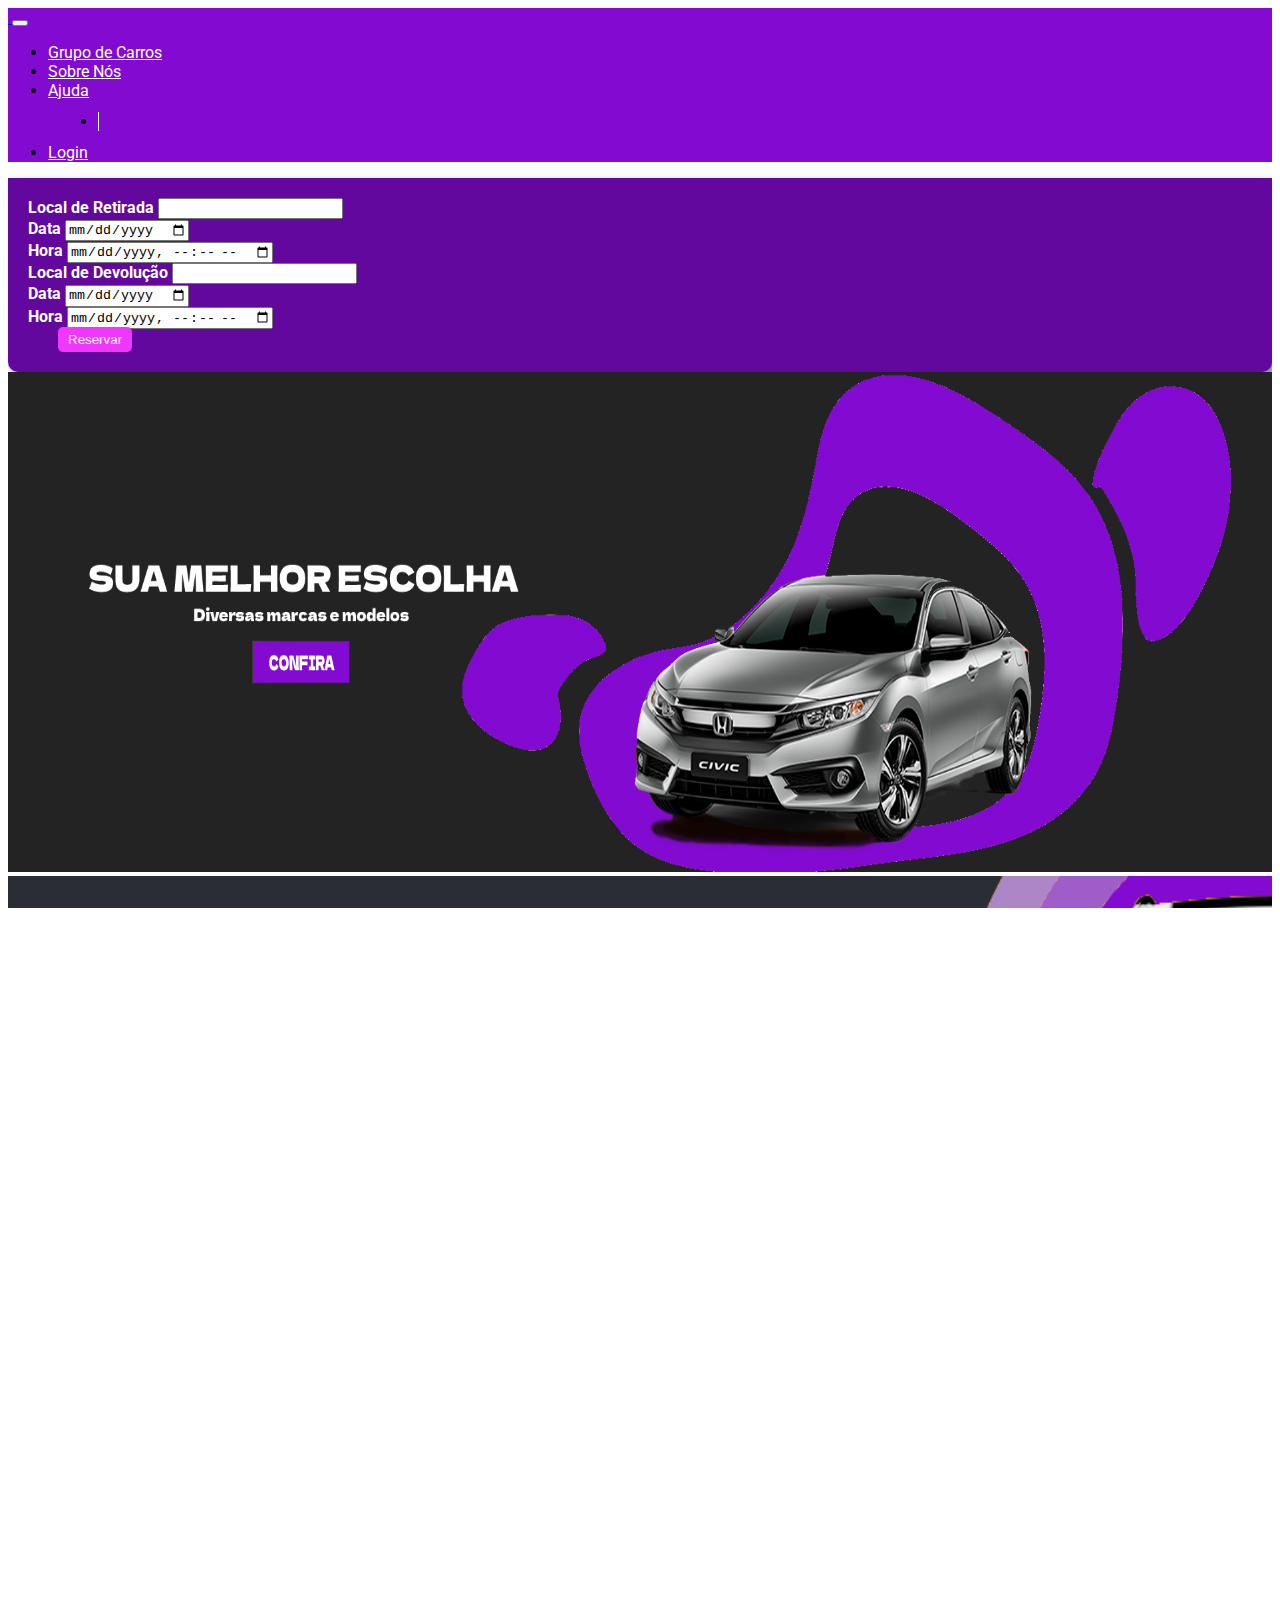
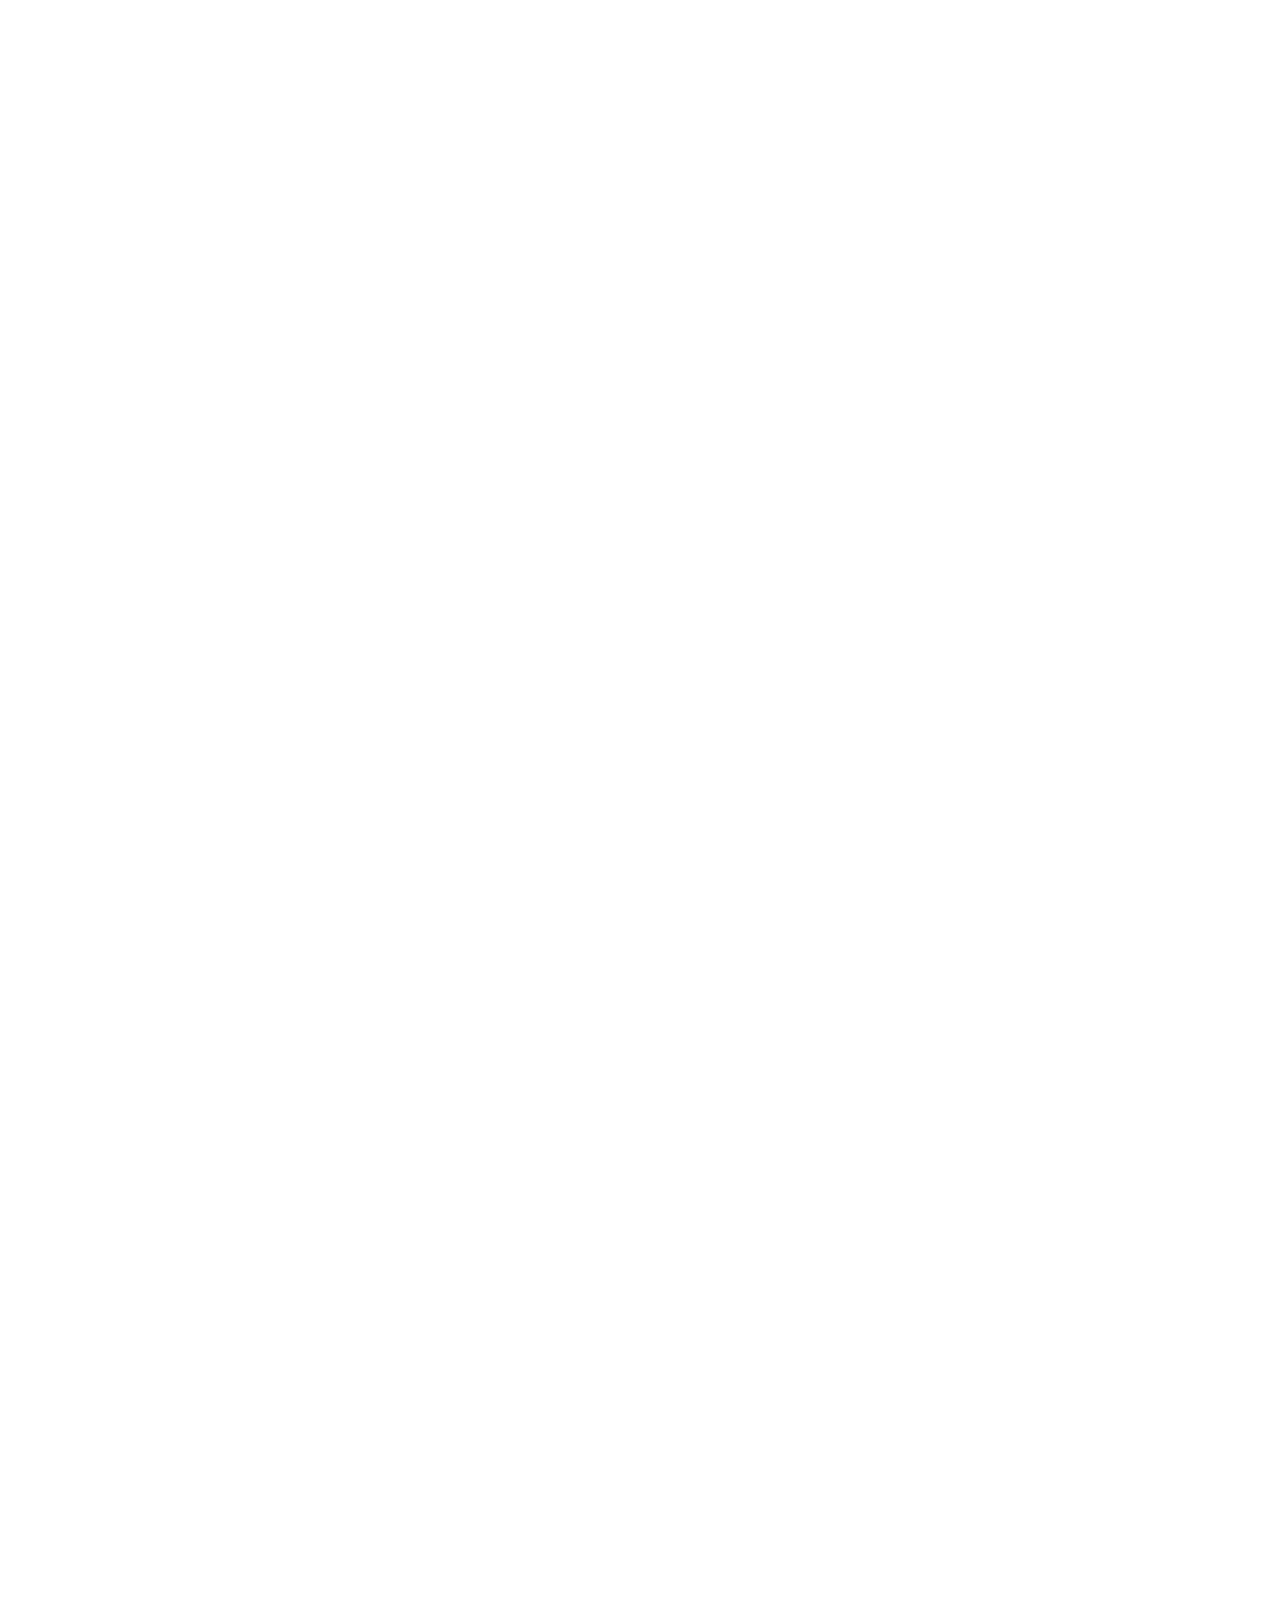
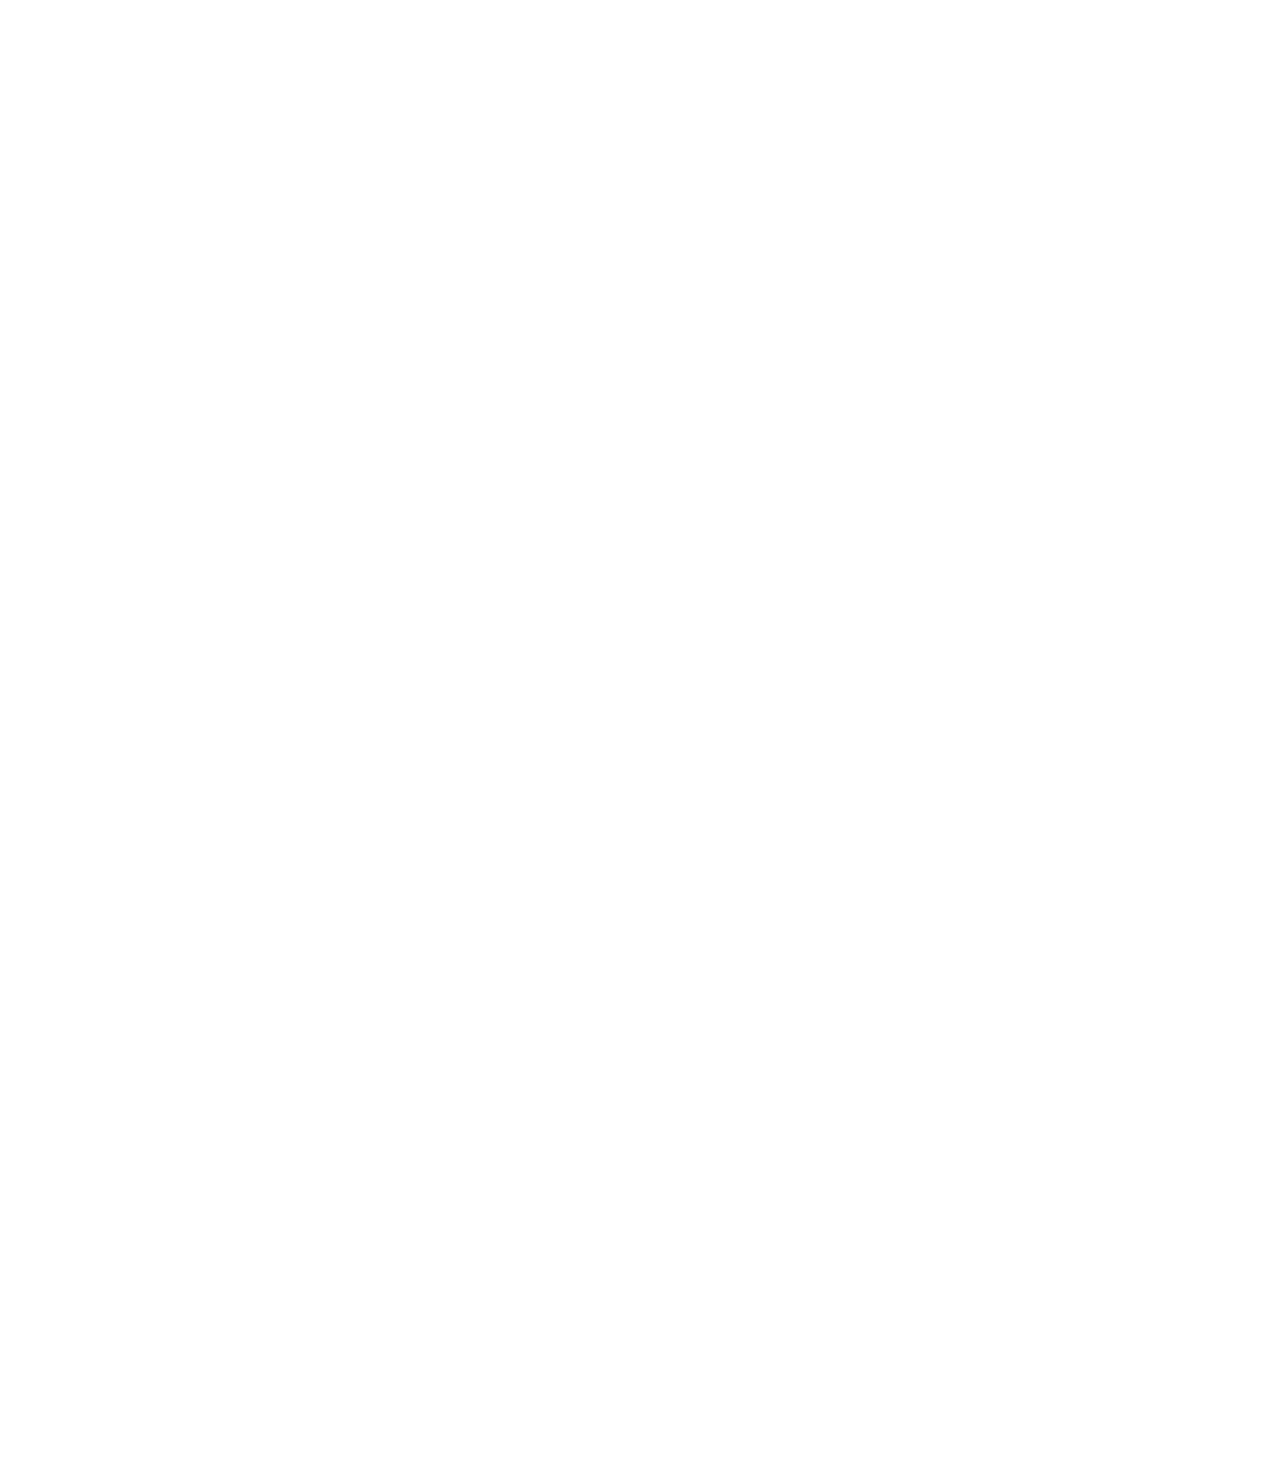
==== index.html @ d80955f9 "first commit" ====
<!DOCTYPE html>
<html lang="pt-br">

    <head>
        <meta charset="UTF-8">
        <meta http-equiv="X-UA-Compatible" content="IE=edge">
        <meta name="viewport" content="width=device-width, initial-scale=1.0">
        <title>NuCars Locação</title>

        <link href="https://cdn.jsdelivr.net/npm/bootstrap@5.0.2/dist/css/bootstrap.min.css" rel="stylesheet"
              integrity="sha384-EVSTQN3/azprG1Anm3QDgpJLIm9Nao0Yz1ztcQTwFspd3yD65VohhpuuCOmLASjC" crossorigin="anonymous">
        <link rel="stylesheet" href="style.css">
        <link rel="preconnect" href="https://fonts.googleapis.com">
        <link rel="preconnect" href="https://fonts.gstatic.com" crossorigin>
        <link href="https://fonts.googleapis.com/css2?family=Roboto&display=swap" rel="stylesheet">
        <link rel="shortcut icon" href="img/favicon.ico" type="image/x-icon" />
    </head>

    <body>
        <header>
            <nav class="navbar navbar-expand-md navbar-light">
                <div class="container">
                    <a href="index.html" class="navbar-brand">    
                        <img src="img/Nucars_logo.png" alt="" width="142">
                    </a>
                    <button class="navbar-toggler" data-toggle="collapse" data-target="#nav-principal" id="hamburguer">
                        <i class="fas fa-bars text-white"></i>
                    </button>
                    <div class="collapse navbar-collapse " id="nav-principal">
                        <ul class="navbar-nav ms-auto">
                            <li class="nav-item">
                                <a href="" class="nav-link">Grupo de Carros</a>
                            </li>
                            <li class="navbar-item">
                                <a href="" class="nav-link">Sobre Nós</a>
                            </li>
                            <li class="navbar-item">
                                <a href="" class="nav-link">Ajuda</a>
                            </li>

                            <li class="navbar-item divisor"></li>

                            <li class="navbar-item">
                                <a href="Page-Login.html" class="nav-link">Login</a>
                            </li>
                        </ul>
                    </div>
                </div>
            </nav>
        </header>
        <div class="container">
            <div id="area-reserva">
                <form class="form-inline">
                    <div class="row">                   
                        <div class="form-group col-4">
                            <label>Local de Retirada</label>
                            <input type="text" class="form-control">
                        </div>
                        <div class="form-group col-3">
                            <label>Data</label>
                            <input type="date" class="form-control">
                        </div>
                        <div class="form-group col-3">
                            <label>Hora</label>
                            <input type="datetime-local" class="form-control">
                        </div>
                    </div>
                    <form class="form-inline">
                        <div class="row mt-2">                   
                            <div class="form-group col-4">
                                <label>Local de Devolução</label>
                                <input type="text" class="form-control">
                            </div>
                            <div class="form-group col-3">
                                <label>Data</label>
                                <input type="date" class="form-control">
                            </div>
                            <div class="form-group col-3">
                                <label>Hora</label>
                                <input type="datetime-local" class="form-control">
                            </div>
                            <div class="form-group col-2">
                                <button class="btn btn-reservar">Reservar</button>  
                            </div>
                        </div>
                    </form>                    
            </div>
        </div>
        <div id="carrossel" class="carousel slide" data-bs-ride="carousel">
            <div class="carousel-inner">
                <div class="carousel-item active">
                    <img src="img/melhor-escolha.png" class="d-block imgCarrossel">
                </div>
                <div class="carousel-item">
                    <img src="img/nossos-planos.png" class="d-block w-100 imgCarrossel" alt="...">
                </div>
                <div class="carousel-item">
                    <img src="img/melhor-oferta.jpg" class="d-block w-100 imgCarrossel" alt="...">
                </div>
            </div>
            <button class="carousel-control-prev" type="button" data-bs-target="#carrossel" data-bs-slide="prev">
                <span class="carousel-control-prev-icon" aria-hidden="true"></span>
                <span class="visually-hidden">Previous</span>
            </button>
            <button class="carousel-control-next" type="button" data-bs-target="#carrossel" data-bs-slide="next">
                <span class="carousel-control-next-icon" aria-hidden="true"></span>
                <span class="visually-hidden">Next</span>
            </button>
        </div>
        <div class="areaBranca">
            <div class="container">
                <div class="row">
                    <div class="col-4">
                        <div class="row">                
                            <div class="col-2">                      
                                <svg xmlns="http://www.w3.org/2000/svg" width="35" height="35" fill="currentColor" class="bi bi-coin iconePropa" viewBox="0 0 16 16">
                                <path d="M5.5 9.511c.076.954.83 1.697 2.182 1.785V12h.6v-.709c1.4-.098 2.218-.846 2.218-1.932 0-.987-.626-1.496-1.745-1.76l-.473-.112V5.57c.6.068.982.396 1.074.85h1.052c-.076-.919-.864-1.638-2.126-1.716V4h-.6v.719c-1.195.117-2.01.836-2.01 1.853 0 .9.606 1.472 1.613 1.707l.397.098v2.034c-.615-.093-1.022-.43-1.114-.9H5.5zm2.177-2.166c-.59-.137-.91-.416-.91-.836 0-.47.345-.822.915-.925v1.76h-.005zm.692 1.193c.717.166 1.048.435 1.048.91 0 .542-.412.914-1.135.982V8.518l.087.02z"/>
                                <path d="M8 15A7 7 0 1 1 8 1a7 7 0 0 1 0 14zm0 1A8 8 0 1 0 8 0a8 8 0 0 0 0 16z"/>
                                <path d="M8 13.5a5.5 5.5 0 1 1 0-11 5.5 5.5 0 0 1 0 11zm0 .5A6 6 0 1 0 8 2a6 6 0 0 0 0 12z"/>
                                </svg>
                            </div>
                            <div class="col">
                                <p>Os melhores preços você só encontra aqui! Cobrimos qualquer oferta!!</p>
                            </div>
                        </div>
                    </div>
                    <div class="col-4">
                        <div class="row">
                            <div class="col-2">
                                <svg xmlns="http://www.w3.org/2000/svg" width="35" height="35" fill="currentColor" class="bi bi-car-front-fill iconePropa" viewBox="0 0 16 16">
                                <path d="M2.52 3.515A2.5 2.5 0 0 1 4.82 2h6.362c1 0 1.904.596 2.298 1.515l.792 1.848c.075.175.21.319.38.404.5.25.855.715.965 1.262l.335 1.679c.033.161.049.325.049.49v.413c0 .814-.39 1.543-1 1.997V13.5a.5.5 0 0 1-.5.5h-2a.5.5 0 0 1-.5-.5v-1.338c-1.292.048-2.745.088-4 .088s-2.708-.04-4-.088V13.5a.5.5 0 0 1-.5.5h-2a.5.5 0 0 1-.5-.5v-1.892c-.61-.454-1-1.183-1-1.997v-.413a2.5 2.5 0 0 1 .049-.49l.335-1.68c.11-.546.465-1.012.964-1.261a.807.807 0 0 0 .381-.404l.792-1.848ZM3 10a1 1 0 1 0 0-2 1 1 0 0 0 0 2Zm10 0a1 1 0 1 0 0-2 1 1 0 0 0 0 2ZM6 8a1 1 0 0 0 0 2h4a1 1 0 1 0 0-2H6ZM2.906 5.189a.51.51 0 0 0 .497.731c.91-.073 3.35-.17 4.597-.17 1.247 0 3.688.097 4.597.17a.51.51 0 0 0 .497-.731l-.956-1.913A.5.5 0 0 0 11.691 3H4.309a.5.5 0 0 0-.447.276L2.906 5.19Z"/>
                                </svg>
                            </div>
                            <div class="col">
                                <p>Aqui temos os carros mais modernos e confortaveis para sua viagem ou dia a dia</p>
                            </div>
                        </div>
                    </div>
                    <div class="col-4">
                        <div class="row">
                            <div class="col-2">
                                <svg xmlns="http://www.w3.org/2000/svg" width="35" height="35" fill="currentColor" class="bi bi-shield-check iconePropa" viewBox="0 0 16 16">
                                <path d="M5.338 1.59a61.44 61.44 0 0 0-2.837.856.481.481 0 0 0-.328.39c-.554 4.157.726 7.19 2.253 9.188a10.725 10.725 0 0 0 2.287 2.233c.346.244.652.42.893.533.12.057.218.095.293.118a.55.55 0 0 0 .101.025.615.615 0 0 0 .1-.025c.076-.023.174-.061.294-.118.24-.113.547-.29.893-.533a10.726 10.726 0 0 0 2.287-2.233c1.527-1.997 2.807-5.031 2.253-9.188a.48.48 0 0 0-.328-.39c-.651-.213-1.75-.56-2.837-.855C9.552 1.29 8.531 1.067 8 1.067c-.53 0-1.552.223-2.662.524zM5.072.56C6.157.265 7.31 0 8 0s1.843.265 2.928.56c1.11.3 2.229.655 2.887.87a1.54 1.54 0 0 1 1.044 1.262c.596 4.477-.787 7.795-2.465 9.99a11.775 11.775 0 0 1-2.517 2.453 7.159 7.159 0 0 1-1.048.625c-.28.132-.581.24-.829.24s-.548-.108-.829-.24a7.158 7.158 0 0 1-1.048-.625 11.777 11.777 0 0 1-2.517-2.453C1.928 10.487.545 7.169 1.141 2.692A1.54 1.54 0 0 1 2.185 1.43 62.456 62.456 0 0 1 5.072.56z"/>
                                <path d="M10.854 5.146a.5.5 0 0 1 0 .708l-3 3a.5.5 0 0 1-.708 0l-1.5-1.5a.5.5 0 1 1 .708-.708L7.5 7.793l2.646-2.647a.5.5 0 0 1 .708 0z"/>
                                </svg>
                            </div>
                            <div class="col">
                                <p>Segurança é nosso compromisso! Carros revisados e inspecionados regularmente</p>
                            </div>
                        </div>
                    </div>
                </div>
            </div>
        </div> 
        <div class="parceiros">
            <div class="container">
                <h2>Conheça nossos parceiros</h2>
                <div class="row">
                    <div class="col-3">
                        <img class="imgParceiros" src="img/coca-cola.png" alt="logo da coca cola">   
                        <p>Coca-Cola</p>
                    </div>
                    <div class="col-3">
                        <img class="imgParceiros" src="img/petrobras.png" alt="logo da coca cola">   
                        <p>Petrobras</p>
                    </div>
                    <div class="col-3">
                        <img class="imgParceiros" src="img/daiwa.jpg" alt="logo da coca cola">   
                        <p>Daiwa</p>
                    </div>
                    <div class="col-3">
                        <img class="imgParceiros" src="img/brembo.png" alt="logo da coca cola">   
                        <p>Brembo</p>
                    </div>
                </div>
            </div>
        </div>
        <div class="AreaAplicativo">
            <div class="container">
                <div class="row">
                    <div class="col-3">
                        <img src="img/img-aplicativo.png" class="img-aplicativo">
                    </div>
                    <div class="col">
                        <h2>Baixe nosso aplicativo e alugue carros na palma de sua mão</h2>
                        <p>Com nosso aplicativo você pode alugar carros de qualquer lugar em qualquer lugar, você pode acompranhar sua reserva e ainda fezer Check-in Express.
                            Baixe agora e ganhe 10% de desconto na sua primeira reserva!</p>
                        <div class="btn-download">
                        <svg xmlns="http://www.w3.org/2000/svg" width="30" height="30" fill="currentColor" class="bi bi-apple" viewBox="0 0 16 16">
                        <path d="M11.182.008C11.148-.03 9.923.023 8.857 1.18c-1.066 1.156-.902 2.482-.878 2.516.024.034 1.52.087 2.475-1.258.955-1.345.762-2.391.728-2.43Zm3.314 11.733c-.048-.096-2.325-1.234-2.113-3.422.212-2.189 1.675-2.789 1.698-2.854.023-.065-.597-.79-1.254-1.157a3.692 3.692 0 0 0-1.563-.434c-.108-.003-.483-.095-1.254.116-.508.139-1.653.589-1.968.607-.316.018-1.256-.522-2.267-.665-.647-.125-1.333.131-1.824.328-.49.196-1.422.754-2.074 2.237-.652 1.482-.311 3.83-.067 4.56.244.729.625 1.924 1.273 2.796.576.984 1.34 1.667 1.659 1.899.319.232 1.219.386 1.843.067.502-.308 1.408-.485 1.766-.472.357.013 1.061.154 1.782.539.571.197 1.111.115 1.652-.105.541-.221 1.324-1.059 2.238-2.758.347-.79.505-1.217.473-1.282Z"/>
                        <path d="M11.182.008C11.148-.03 9.923.023 8.857 1.18c-1.066 1.156-.902 2.482-.878 2.516.024.034 1.52.087 2.475-1.258.955-1.345.762-2.391.728-2.43Zm3.314 11.733c-.048-.096-2.325-1.234-2.113-3.422.212-2.189 1.675-2.789 1.698-2.854.023-.065-.597-.79-1.254-1.157a3.692 3.692 0 0 0-1.563-.434c-.108-.003-.483-.095-1.254.116-.508.139-1.653.589-1.968.607-.316.018-1.256-.522-2.267-.665-.647-.125-1.333.131-1.824.328-.49.196-1.422.754-2.074 2.237-.652 1.482-.311 3.83-.067 4.56.244.729.625 1.924 1.273 2.796.576.984 1.34 1.667 1.659 1.899.319.232 1.219.386 1.843.067.502-.308 1.408-.485 1.766-.472.357.013 1.061.154 1.782.539.571.197 1.111.115 1.652-.105.541-.221 1.324-1.059 2.238-2.758.347-.79.505-1.217.473-1.282Z"/>
                        </svg>
                        <i>Apple Store</i>
                        </div>
                    </div>
                </div>
            </div>
        </div>
        <footer>
            <div class="container">
                <div class="row">   
                    <div class="col-3">
                        <h3>Informações ao Consumidor</h3>
                        <ul>
                            <li>
                                Sede: <a href="https://goo.gl/maps/yRN7Qz2Fm8v5dnMp9" target="_blanc">
                                    2428 Dell Ave
                                    Los Angeles, California, EUA                    
                                </a>
                            </li>
                            <li>      
                                CNPJ: 42.955.991/0001-06
                            </li>
                        </ul>
                    </div>
                    <div class="col-3">   
                        <h3>Contato</h3>
                        <ul>
                            <li>
                                E-mail: suporte@nucars.com
                            </li>
                            <li>
                                Telefone: 0800 797 2023
                            </li>
                        </ul>
                    </div>
                    <div class="col-3 mt-4">
                        <ul>
                            <li>
                                <a href="">Grupo de Carros</a>
                            </li>
                            <li>
                                <a href="">Sobre nós</a>
                            </li>
                            <li>
                                <a href="">Ajuda</a>
                            </li>
                        </ul>
                    </div>
                    <div class="col-3">
                        <h3>Redes Sociais</h3>
                        <ul>
                            <li>
                                <svg xmlns="http://www.w3.org/2000/svg" width="16" height="16" fill="currentColor" class="bi bi-facebook" viewBox="0 0 16 16">
                                <path d="M16 8.049c0-4.446-3.582-8.05-8-8.05C3.58 0-.002 3.603-.002 8.05c0 4.017 2.926 7.347 6.75 7.951v-5.625h-2.03V8.05H6.75V6.275c0-2.017 1.195-3.131 3.022-3.131.876 0 1.791.157 1.791.157v1.98h-1.009c-.993 0-1.303.621-1.303 1.258v1.51h2.218l-.354 2.326H9.25V16c3.824-.604 6.75-3.934 6.75-7.951z"/>
                                </svg>
                                <span><a href="">facebook.com/nucars</a></span><br>
                            </li>
                            <li>
                                <svg xmlns="http://www.w3.org/2000/svg" width="16" height="16" fill="currentColor" class="bi bi-whatsapp" viewBox="0 0 16 16">
                                <path d="M13.601 2.326A7.854 7.854 0 0 0 7.994 0C3.627 0 .068 3.558.064 7.926c0 1.399.366 2.76 1.057 3.965L0 16l4.204-1.102a7.933 7.933 0 0 0 3.79.965h.004c4.368 0 7.926-3.558 7.93-7.93A7.898 7.898 0 0 0 13.6 2.326zM7.994 14.521a6.573 6.573 0 0 1-3.356-.92l-.24-.144-2.494.654.666-2.433-.156-.251a6.56 6.56 0 0 1-1.007-3.505c0-3.626 2.957-6.584 6.591-6.584a6.56 6.56 0 0 1 4.66 1.931 6.557 6.557 0 0 1 1.928 4.66c-.004 3.639-2.961 6.592-6.592 6.592zm3.615-4.934c-.197-.099-1.17-.578-1.353-.646-.182-.065-.315-.099-.445.099-.133.197-.513.646-.627.775-.114.133-.232.148-.43.05-.197-.1-.836-.308-1.592-.985-.59-.525-.985-1.175-1.103-1.372-.114-.198-.011-.304.088-.403.087-.088.197-.232.296-.346.1-.114.133-.198.198-.33.065-.134.034-.248-.015-.347-.05-.099-.445-1.076-.612-1.47-.16-.389-.323-.335-.445-.34-.114-.007-.247-.007-.38-.007a.729.729 0 0 0-.529.247c-.182.198-.691.677-.691 1.654 0 .977.71 1.916.81 2.049.098.133 1.394 2.132 3.383 2.992.47.205.84.326 1.129.418.475.152.904.129 1.246.08.38-.058 1.171-.48 1.338-.943.164-.464.164-.86.114-.943-.049-.084-.182-.133-.38-.232z"/>
                                </svg>
                                <span><a href="">(11) 94002-8922</a></span>
                            </li>
                            <li>
                                <svg xmlns="http://www.w3.org/2000/svg" width="16" height="16" fill="currentColor" class="bi bi-instagram" viewBox="0 0 16 16">
                                <path d="M8 0C5.829 0 5.556.01 4.703.048 3.85.088 3.269.222 2.76.42a3.917 3.917 0 0 0-1.417.923A3.927 3.927 0 0 0 .42 2.76C.222 3.268.087 3.85.048 4.7.01 5.555 0 5.827 0 8.001c0 2.172.01 2.444.048 3.297.04.852.174 1.433.372 1.942.205.526.478.972.923 1.417.444.445.89.719 1.416.923.51.198 1.09.333 1.942.372C5.555 15.99 5.827 16 8 16s2.444-.01 3.298-.048c.851-.04 1.434-.174 1.943-.372a3.916 3.916 0 0 0 1.416-.923c.445-.445.718-.891.923-1.417.197-.509.332-1.09.372-1.942C15.99 10.445 16 10.173 16 8s-.01-2.445-.048-3.299c-.04-.851-.175-1.433-.372-1.941a3.926 3.926 0 0 0-.923-1.417A3.911 3.911 0 0 0 13.24.42c-.51-.198-1.092-.333-1.943-.372C10.443.01 10.172 0 7.998 0h.003zm-.717 1.442h.718c2.136 0 2.389.007 3.232.046.78.035 1.204.166 1.486.275.373.145.64.319.92.599.28.28.453.546.598.92.11.281.24.705.275 1.485.039.843.047 1.096.047 3.231s-.008 2.389-.047 3.232c-.035.78-.166 1.203-.275 1.485a2.47 2.47 0 0 1-.599.919c-.28.28-.546.453-.92.598-.28.11-.704.24-1.485.276-.843.038-1.096.047-3.232.047s-2.39-.009-3.233-.047c-.78-.036-1.203-.166-1.485-.276a2.478 2.478 0 0 1-.92-.598 2.48 2.48 0 0 1-.6-.92c-.109-.281-.24-.705-.275-1.485-.038-.843-.046-1.096-.046-3.233 0-2.136.008-2.388.046-3.231.036-.78.166-1.204.276-1.486.145-.373.319-.64.599-.92.28-.28.546-.453.92-.598.282-.11.705-.24 1.485-.276.738-.034 1.024-.044 2.515-.045v.002zm4.988 1.328a.96.96 0 1 0 0 1.92.96.96 0 0 0 0-1.92zm-4.27 1.122a4.109 4.109 0 1 0 0 8.217 4.109 4.109 0 0 0 0-8.217zm0 1.441a2.667 2.667 0 1 1 0 5.334 2.667 2.667 0 0 1 0-5.334z"/>
                                </svg>
                                <span><a href="">instagram.com/nucars</a></span>
                            </li>
                            <li>
                                <svg xmlns="http://www.w3.org/2000/svg" width="16" height="16" fill="currentColor" class="bi bi-twitter" viewBox="0 0 16 16">
                                <path d="M5.026 15c6.038 0 9.341-5.003 9.341-9.334 0-.14 0-.282-.006-.422A6.685 6.685 0 0 0 16 3.542a6.658 6.658 0 0 1-1.889.518 3.301 3.301 0 0 0 1.447-1.817 6.533 6.533 0 0 1-2.087.793A3.286 3.286 0 0 0 7.875 6.03a9.325 9.325 0 0 1-6.767-3.429 3.289 3.289 0 0 0 1.018 4.382A3.323 3.323 0 0 1 .64 6.575v.045a3.288 3.288 0 0 0 2.632 3.218 3.203 3.203 0 0 1-.865.115 3.23 3.23 0 0 1-.614-.057 3.283 3.283 0 0 0 3.067 2.277A6.588 6.588 0 0 1 .78 13.58a6.32 6.32 0 0 1-.78-.045A9.344 9.344 0 0 0 5.026 15z"/>
                                </svg>
                                <span><a href="">twitter.com/nucars</a></span>
                            </li>
                        </ul>
                    </div>
                </div>
            </div>
        </footer>
    </body>



    <script src="https://cdn.jsdelivr.net/npm/@popperjs/core@2.9.2/dist/umd/popper.min.js" integrity="sha384-IQsoLXl5PILFhosVNubq5LC7Qb9DXgDA9i+tQ8Zj3iwWAwPtgFTxbJ8NT4GN1R8p" crossorigin="anonymous"></script>
    <script src="https://cdn.jsdelivr.net/npm/bootstrap@5.0.2/dist/js/bootstrap.min.js" integrity="sha384-cVKIPhGWiC2Al4u+LWgxfKTRIcfu0JTxR+EQDz/bgldoEyl4H0zUF0QKbrJ0EcQF" crossorigin="anonymous"></script>

</html
---- style.css ----
html, body {
    height: 100%;
    overflow-x: hidden;
    font-family: 'Roboto', sans-serif;
}

.divisor {
    width: 1px;
    background: white;
    margin: 12px 20px 12px 50px;
}

nav{
    background-color: rgb(130, 10, 209);

}

#nav-principal ul li a {
    color: white;
}

#nav-principal ul li a:hover {
    color: rgb(204, 204, 204);
}

#area-reserva {
    background-color: #62089E;
    padding: 20px;
    border-radius: 0px 0px 10px 10px;
    box-shadow: 5px 5px 10px rgba(0, 0 ,0, 0.5);
    color: white;
    font-weight: bold;
}

.btn-reservar {
    justify-content: center;
    padding: 5px 10px;
    margin: -10px 0px 0px 30px;
    border: none;
    border-radius: 5px;
    background-color: rgb(240,54,255);
    color: white;
}

.btn-reservar:hover{
    background-color: rgb(244,113,255);
    color:white;
}

footer{
    background: #62089E;
    color: white;
    padding: 50px 0px 20px 0px;
}

footer h3{
    font-size: 20px;
    text-align: center; 
    margin-bottom: 20px;
    font-weight: 600;
}

footer ul li {
    list-style: none;
    text-align: left;
}

footer ul li a {
    text-decoration: none;
    color:white;
}

footer ul li a:hover{
    color: rgb(204, 204, 204);
    text-decoration: underline;
}

/*CARROSSEL*/

#carrossel {
    text-align: center;
}

.imgCarrossel{
    width: 100%;
    height: 500px;  
    object-fit: fill;
}

/*Propagandas*/
.areaBranca{
    background: #e8e8e8;
    align-items: center;
    margin: 0px auto;
    padding: 60px;
}

.iconePropa{
    background: #62089E;
    color: white;
    border-radius: 50%;
    padding: 11px;
    box-sizing:initial  
}

/* PARCEIROS */

.parceiros{
    text-align: center;
    background: #820ad1; 

}   

.parceiros h2 {
    color: white;
    padding: 20px;
    text-transform: uppercase;
    letter-spacing: 0.2rem;
}

.parceiros p {
    color: white;
    font-size: 25px;
}

.imgParceiros{
    width: 150px;
    height: 150px;
    border-radius: 50%;
}

/* APLICATIVO*/

.AreaAplicativo{
    background: #e8e8e8;
    align-items: center;
    margin: 0px auto;
    padding: 60px 0px 0px 0px;
}

.img-aplicativo{
    width: 350px;
}

.AreaAplicativo p {
    color: black;
    width: 75%;
    padding: 50px;
    text-align: justify;
    font-size: 20px;
}

.AreaAplicativo h2 {
    padding: 0px 50px;
    margin-bottom: -30px;
    color: #62089E;
}

.btn-download {
    color:  white;
    text-align: center;
    background: #62089E;
    width: 150px;
    padding: 10px 5px;
    margin-left: 50px;
}
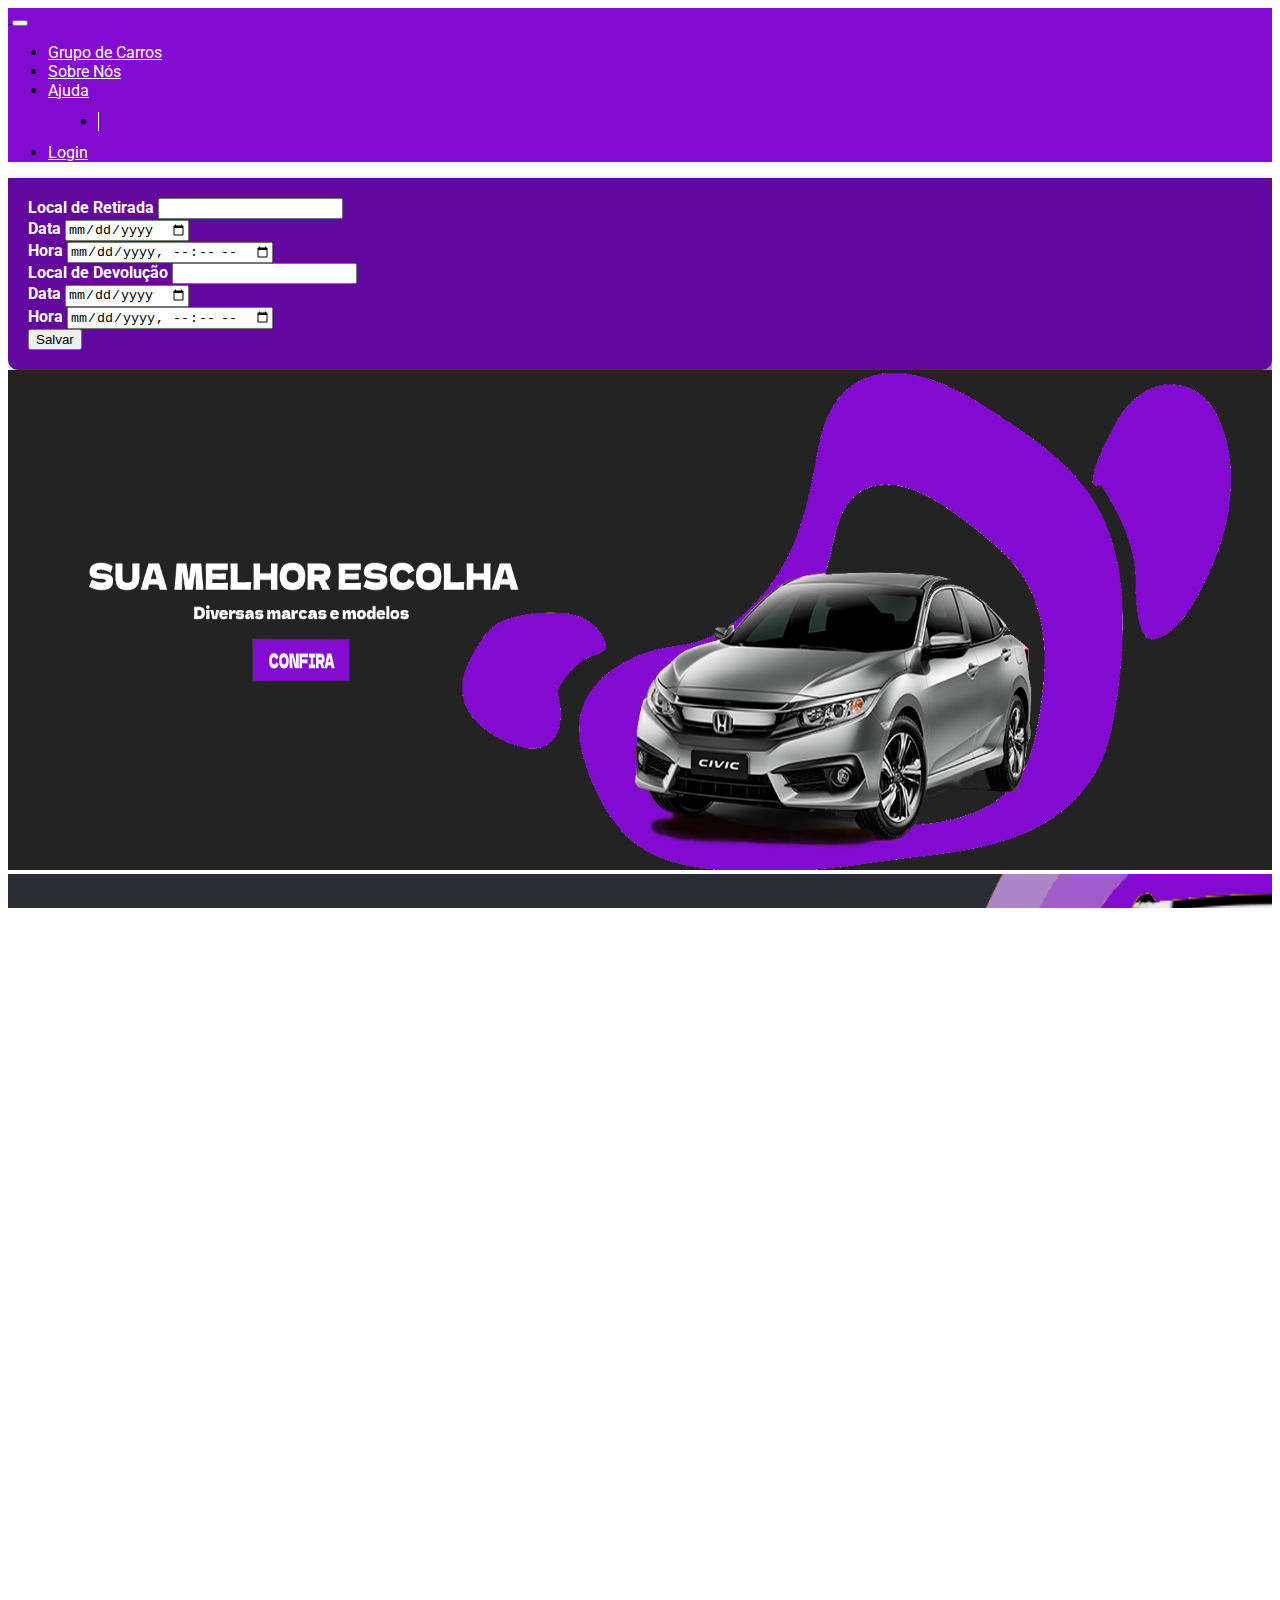
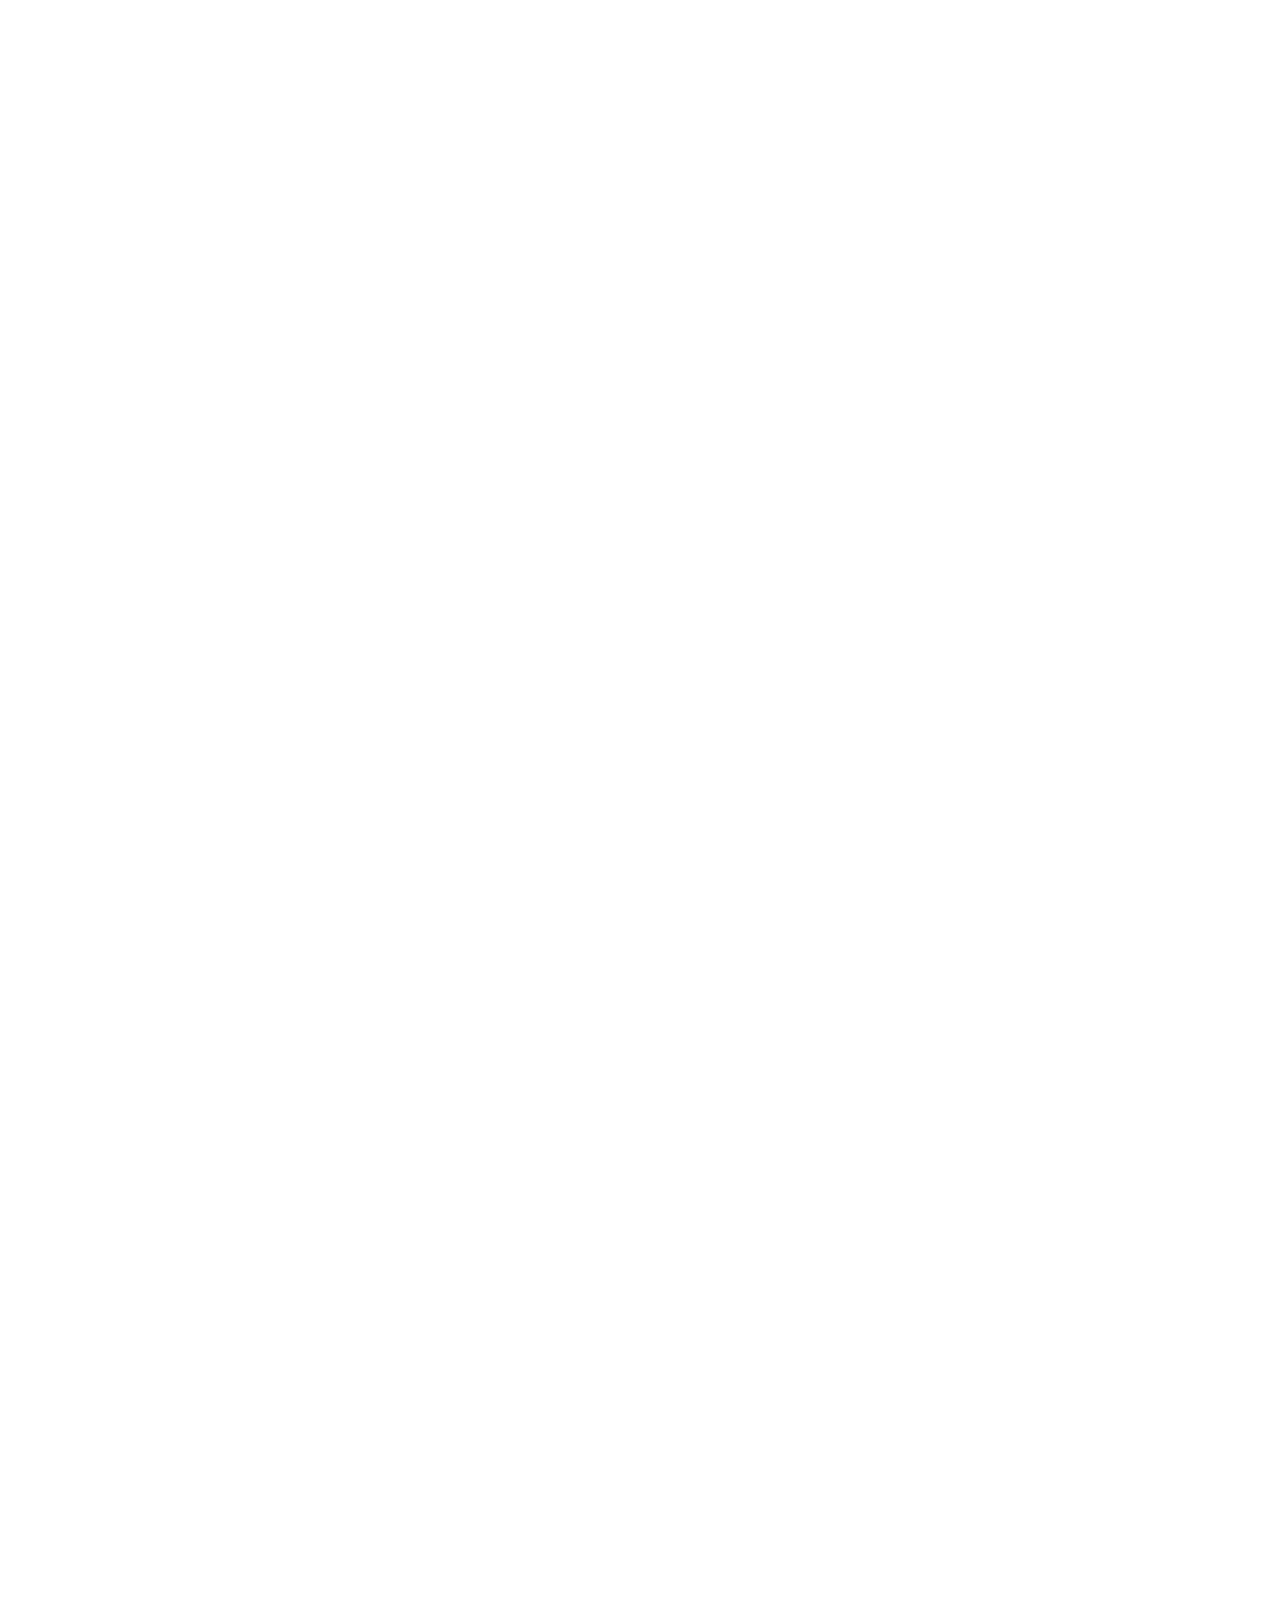
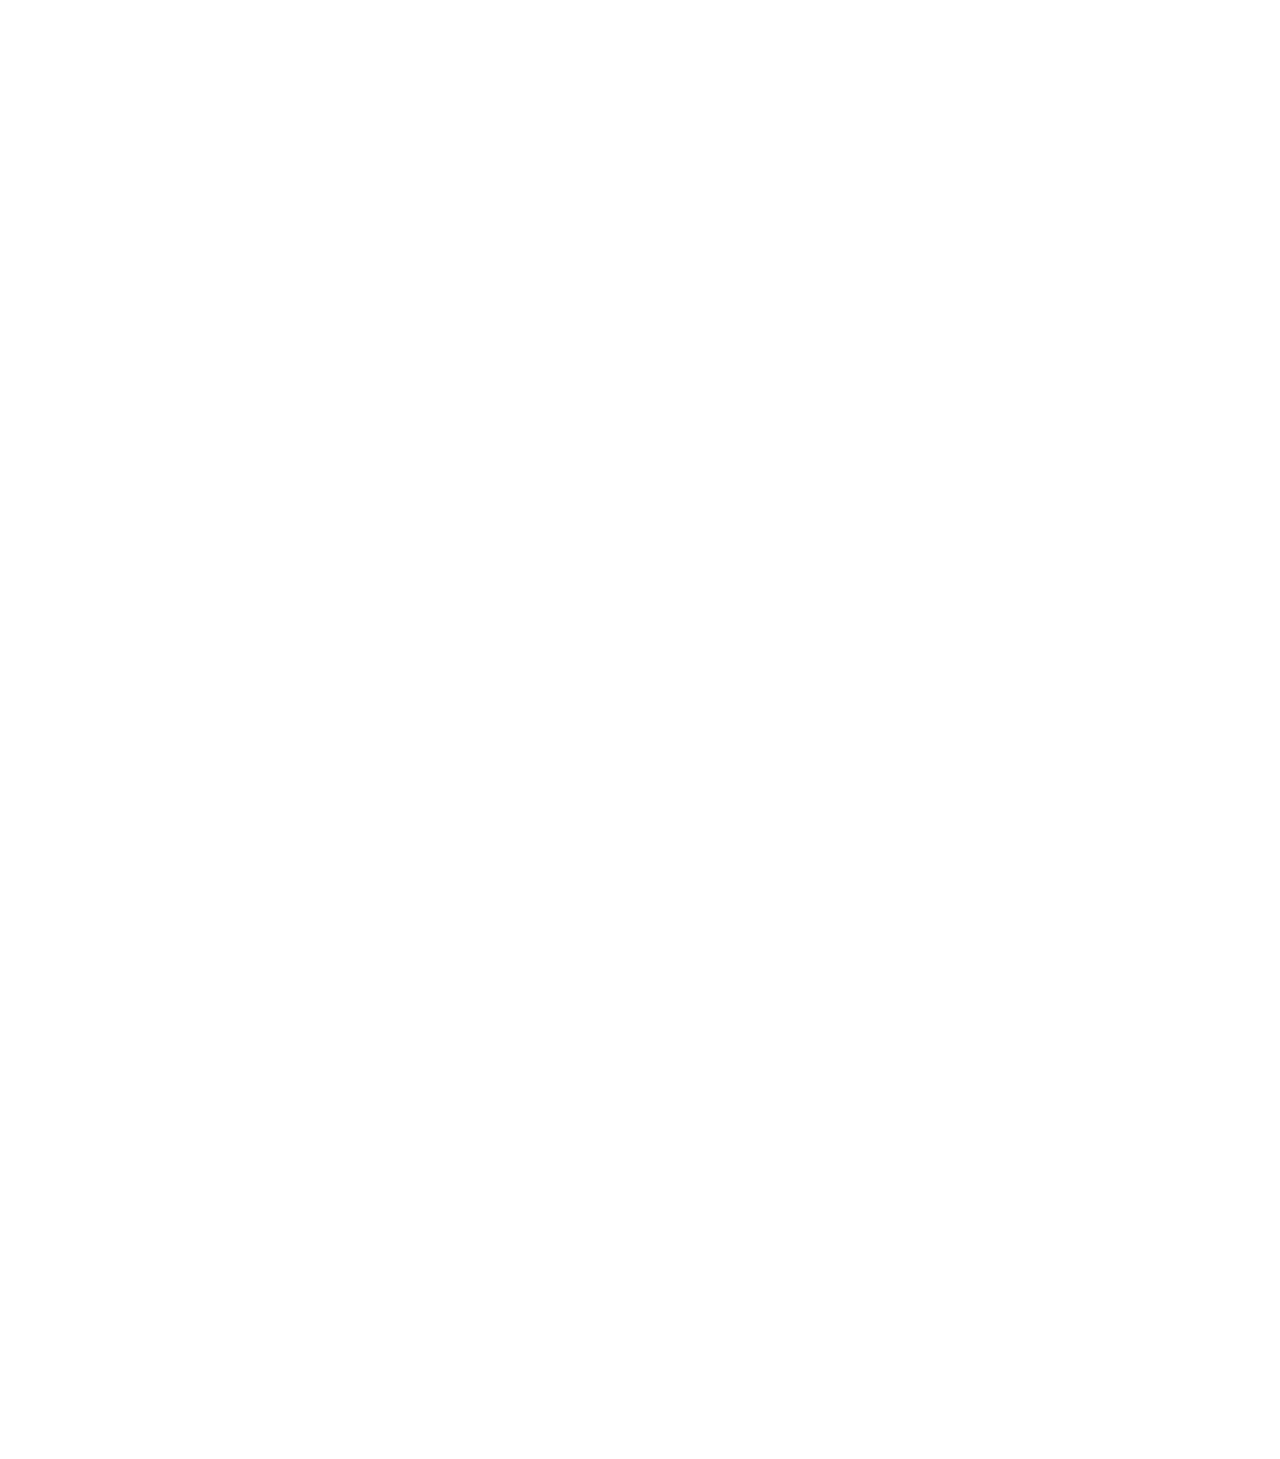
==== commit 8e0812d5: "area" ====
--- a/index.html
+++ b/index.html
@@ -80,7 +80,7 @@
                                 <input type="datetime-local" class="form-control">
                             </div>
                             <div class="form-group col-2">
-                                <button class="btn btn-reservar">Reservar</button>  
+                                <button class="btnSalvar">Salvar</button>  
                             </div>
                         </div>
                     </form>                    
